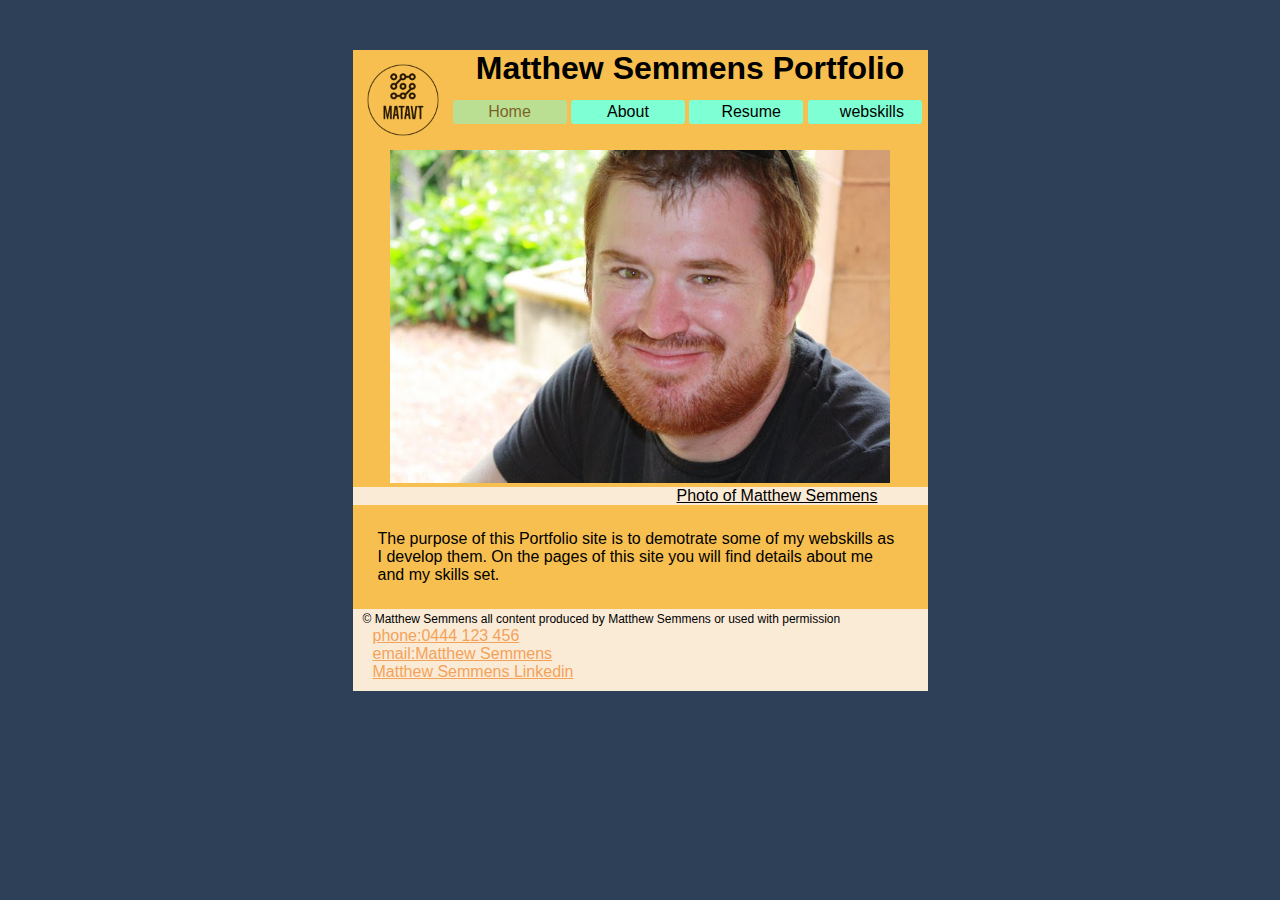
==== index.html @ 97df6cd0 "Initial clone of Assessment 3" ====
<!--
    ITC293 Introduction to the Web
    Matthew Semmens
    9/04/2022
-->
<!DOCTYPE html>
<html lang="en">
<head>
    <link rel="stylesheet" href="./css/style.css">
    <meta charset="UTF-8">
    <meta name="viewport" content="width=device-width, initial-scale=1.0">
    <meta name="author" content="Matthew Semmens">
    <meta name="description" content="ITC293 Asssignment 2">
    <title>
        Matthew Semmens Portfolio
    </title>
    <link rel="icon" type="image/x-icon" href = "./images/matavt-logos.jpeg">
    <style>
    </style>
</head>

<body>
    <div class="nav_bar">
        <div id="left_nav_box">
            <img src="./images/matavt-logos.jpeg" alt="logo" height=100>
        </div>
        <div id="right_nav_box">
            <h1 id="banner_text">Matthew Semmens Portfolio</h1>
            <nav>
                <button type="button" disabled onclick="location.href='./index.html'">Home</button>
                <button type="button" onclick="location.href='./ms_a1_about.html'">About</button>
                <button type="button" onclick="location.href='./ms_a1_resume.html'">Resume</button>
                <button type="button" onclick="location.href='./ms_a1_web_skills.html'">webskills</button>
            </nav>
        </div>
    </div>
    <div id="content_parts">
        <figure>
            <img src="images/me.jpg" alt="photo of Matthew" width="500">
            <figcaption>Photo of Matthew Semmens</figcaption>
        </figure>
        <p>The purpose of this Portfolio site is to demotrate some of my webskills as I develop them.
            On the pages of this site you will find details about me and my skills set.
        </p>
    </div>
    <footer>
        <span class="footer_text">&copy; Matthew Semmens all content produced by Matthew Semmens or used with permission</span>
        <a href="tel:0444123456">phone:0444 123 456</a> 
        <a href="mailto:webmaster@matavt.net">email:Matthew Semmens</a> 
        <a href="https://www.linkedin.com/in/matthew-semmens-36495244/">Matthew Semmens Linkedin</a>
    </footer>
</body>
</html>
---- css/style.css ----
/* 
    ITC293 Introduction to the Web
    Matthew Semmens
    9/04/2022
*/

*{
    font-family: 'Franklin Gothic Medium', 'Arial Narrow', Arial, sans-serif;
    padding: 0px;
    margin: 0px;    
}

html{
    display: flex;
    justify-content: center;
}

body{
    align-items: center;
    background-color: #2E4057;
    margin-top: 50px;
}

h2,h3{
    background-color: #F4A259;
    width: 550px;
    padding-left: 25px;
}

table{
    background-color: #F7BF4F;
    width: 575px;
}
table, th, td {
    border: 1px solid black;
}

.exp{
    background-color: #F7BF4F;
    width: 550px;
    padding-left: 25px;
}

/*This section relates to the Sticked nav bar and banner title*/

#banner_text{
    top: 0; 
    height: 50px;
    text-align: center;
}

.nav_bar{
    position: sticky;
    top:0%;
    background-color: #F7BF4F;
    width: 575px;
    height: 100px;
}

#left_nav_box{
    float: left;
    width: 50px;
    height: 50px;
}

#right_nav_box{
    float: right;
    width: 475px;
    height: 50px;
}

button {
    background-color: aquamarine;
    border: none;
    color: black;
    padding: 3px 32px;
    text-align: center;
    text-decoration: none;
    display: inline-block;
    font-size: 16px;
    border-radius: 3px;
    width: 24%;
}
button:hover {
    background-color: azure;
}
button:disabled {
    opacity: 0.5;   
}

/*Body*/
.content_body {
    width: 575px;
    top: 100px;
    height:100vh;
    padding: 25px;
    background-color: #F7BF4F;
}

p {
    text-align: left;
    width: 525px;
    padding: 25px;
    background-color: #F7BF4F;
}

#content_parts{
    text-align: center;
    width: 475px;
}

figure{
    width: 575px;
    align-items: center;
    background-color: #F7BF4F;
}

figcaption{
    background-color: antiquewhite;
    text-align: right;
    padding-right: 50px;
    text-decoration: underline;
}

footer{
    width: 575px;
    background-color:antiquewhite;
    padding-bottom: 10px;
}

.footer_text{
    font-size: 12px;
    padding-left: 10px;
}

 /*inline links*/
a{
    display: block;
    padding-left: 20px;
    padding-right: 20px;
}
a:link{
    color: #F4A259;
}
a:visited{
    color: #C47259;
}
a:hover{
    background-color: #5E7087;
    color: #E8EEF2;
}

ul{
    list-style-type:none;
    background-color:#F7BF4F;
    padding-left: 25px;
    padding-bottom: 25px;
}

/*Print friendly bit*/
@media print {
    body {
        margin: 0;
        color: #000;
        background-color: #fff;
        font-size: 50%;
    }
    header, footer, nav, img {
        display: none;
    }     
}
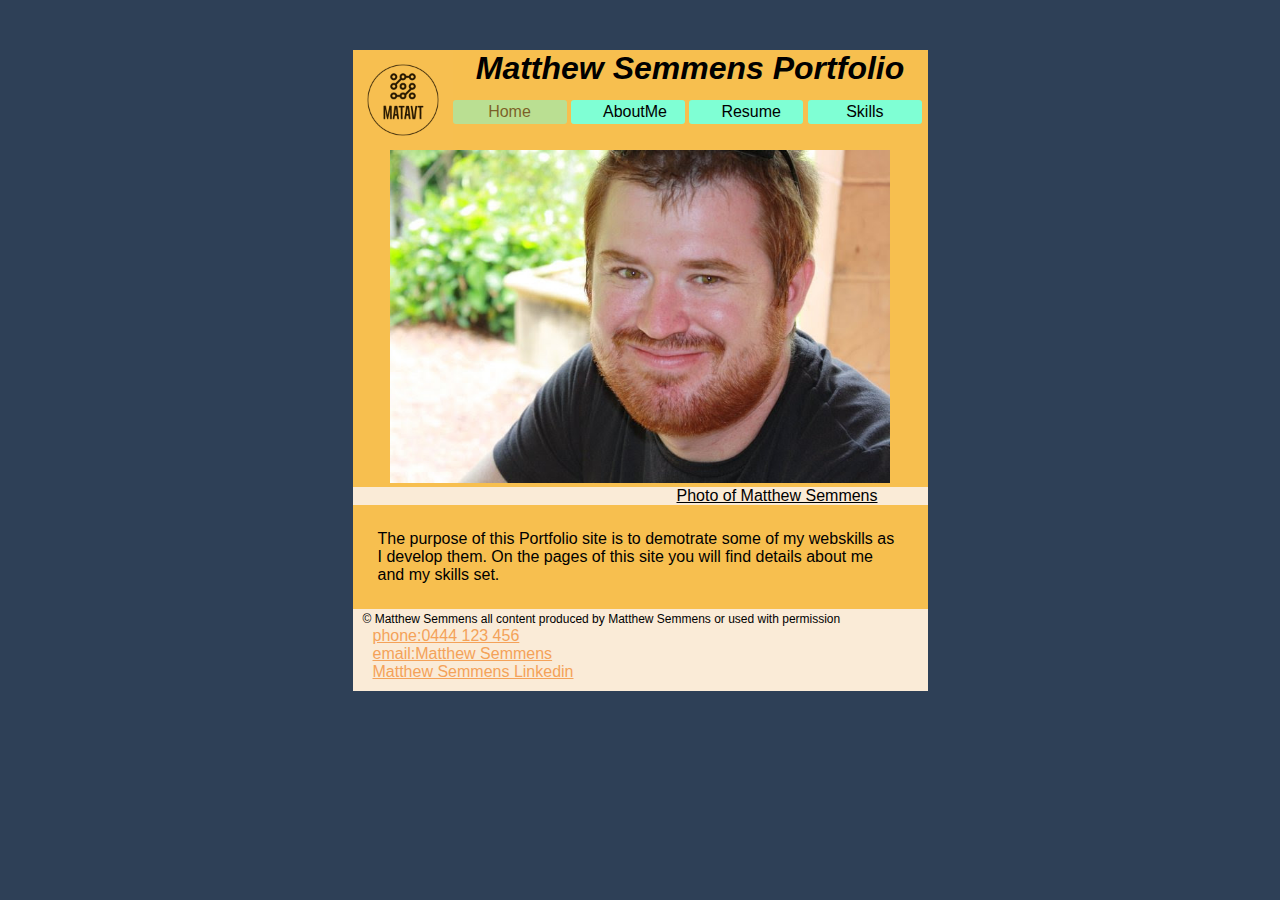
==== commit 4556aac2: "Base Website Finished" ====
--- a/index.html
+++ b/index.html
@@ -20,21 +20,21 @@
 </head>
 
 <body>
-    <div class="nav_bar">
+    <div id="nav_bar">
         <div id="left_nav_box">
             <img src="./images/matavt-logos.jpeg" alt="logo" height=100>
         </div>
         <div id="right_nav_box">
             <h1 id="banner_text">Matthew Semmens Portfolio</h1>
             <nav>
-                <button type="button" disabled onclick="location.href='./index.html'">Home</button>
-                <button type="button" onclick="location.href='./ms_a1_about.html'">About</button>
-                <button type="button" onclick="location.href='./ms_a1_resume.html'">Resume</button>
-                <button type="button" onclick="location.href='./ms_a1_web_skills.html'">webskills</button>
+                <button type="button" class="nav_button" disabled onclick="location.href='./index.html'">Home</button>
+                <button type="button" class="nav_button" onclick="location.href='./about_me.html'">AboutMe</button>
+                <button type="button" class="nav_button" onclick="location.href='./resume.html'">Resume</button>
+                <button type="button" class="nav_button" onclick="location.href='./skills.html'">Skills</button>
             </nav>
         </div>
     </div>
-    <div id="content_parts">
+    <main id="content_parts">
         <figure>
             <img src="images/me.jpg" alt="photo of Matthew" width="500">
             <figcaption>Photo of Matthew Semmens</figcaption>
@@ -42,12 +42,15 @@
         <p>The purpose of this Portfolio site is to demotrate some of my webskills as I develop them.
             On the pages of this site you will find details about me and my skills set.
         </p>
-    </div>
+    </main>
+
     <footer>
-        <span class="footer_text">&copy; Matthew Semmens all content produced by Matthew Semmens or used with permission</span>
-        <a href="tel:0444123456">phone:0444 123 456</a> 
-        <a href="mailto:webmaster@matavt.net">email:Matthew Semmens</a> 
-        <a href="https://www.linkedin.com/in/matthew-semmens-36495244/">Matthew Semmens Linkedin</a>
+        <span class="footer_text">&copy; Matthew Semmens all content produced by Matthew Semmens or used
+            with permission</span>
+        <a href="tel:0444123456" class="footLink">phone:0444 123 456</a> 
+        <a href="mailto:webmaster@matavt.net" class="footLink">email:Matthew Semmens</a> 
+        <a href="https://www.linkedin.com/in/matthew-semmens-36495244/" class="footLink">Matthew Semmens Linkedin</a>
     </footer>
+
 </body>
 </html>--- a/css/style.css
+++ b/css/style.css
@@ -21,6 +21,51 @@
     margin-top: 50px;
 }
 
+/*This section relates to the Sticked nav bar and banner title*/
+#nav_bar{
+    position: sticky;
+    top:0%;
+    background-color: #F7BF4F;
+    width: 575px;
+    height: 100px;
+}
+#left_nav_box{
+    float: left;
+    width: 100px;
+    height: 100px;
+}
+#right_nav_box{
+    float: right;
+    width: 475px;
+    height: 100px;
+}
+
+#banner_text{
+    top: 0; 
+    height: 50px;
+    text-align: center;
+    font-style: italic;
+}
+
+button.nav_button {
+    background-color: aquamarine;
+    border: none;
+    color: black;
+    padding: 3px 32px;
+    text-align: center;
+    text-decoration: none;
+    display: inline-block;
+    font-size: 16px;
+    border-radius: 3px;
+    width: 24%;
+}
+button.nav_button:hover {
+    background-color: azure;
+}
+button.nav_button:disabled {
+    opacity: 0.5;   
+}
+
 h2,h3{
     background-color: #F4A259;
     width: 550px;
@@ -42,51 +87,6 @@
 }
 
 /*This section relates to the Sticked nav bar and banner title*/
-
-#banner_text{
-    top: 0; 
-    height: 50px;
-    text-align: center;
-}
-
-.nav_bar{
-    position: sticky;
-    top:0%;
-    background-color: #F7BF4F;
-    width: 575px;
-    height: 100px;
-}
-
-#left_nav_box{
-    float: left;
-    width: 50px;
-    height: 50px;
-}
-
-#right_nav_box{
-    float: right;
-    width: 475px;
-    height: 50px;
-}
-
-button {
-    background-color: aquamarine;
-    border: none;
-    color: black;
-    padding: 3px 32px;
-    text-align: center;
-    text-decoration: none;
-    display: inline-block;
-    font-size: 16px;
-    border-radius: 3px;
-    width: 24%;
-}
-button:hover {
-    background-color: azure;
-}
-button:disabled {
-    opacity: 0.5;   
-}
 
 /*Body*/
 .content_body {
@@ -133,8 +133,8 @@
     padding-left: 10px;
 }
 
- /*inline links*/
-a{
+ /*footer links*/
+a.footLink{
     display: block;
     padding-left: 20px;
     padding-right: 20px;
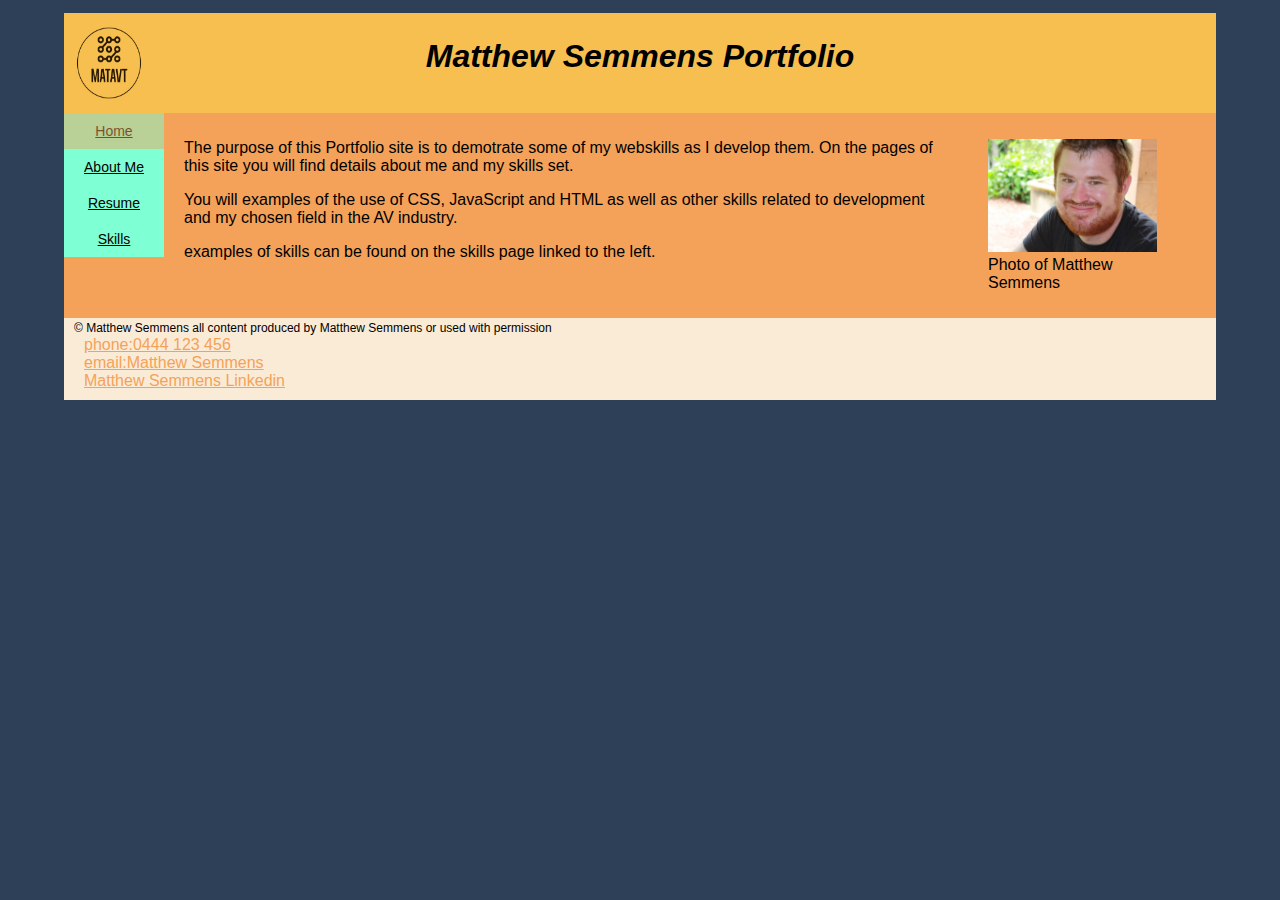
==== commit 2f870f4d: "Version 2" ====
--- a/index.html
+++ b/index.html
@@ -1,56 +1,72 @@
 <!--
-    ITC293 Introduction to the Web
-    Matthew Semmens
-    9/04/2022
+ITC293 Introduction to the Web
+Matthew Semmens
+9/04/2022
 -->
 <!DOCTYPE html>
 <html lang="en">
 <head>
-    <link rel="stylesheet" href="./css/style.css">
-    <meta charset="UTF-8">
-    <meta name="viewport" content="width=device-width, initial-scale=1.0">
-    <meta name="author" content="Matthew Semmens">
-    <meta name="description" content="ITC293 Asssignment 2">
-    <title>
-        Matthew Semmens Portfolio
-    </title>
-    <link rel="icon" type="image/x-icon" href = "./images/matavt-logos.jpeg">
-    <style>
-    </style>
+  <link rel="stylesheet" href="./css/style.css">
+  <meta charset="UTF-8">
+  <meta name="viewport" content="width=device-width, initial-scale=1.0">
+  <meta name="author" content="Matthew Semmens">
+  <meta name="description" content="ITC293 Asssignment 2">
+  <title>
+    Matthew Semmens Portfolio
+  </title>
+  <link rel="icon" type="image/x-icon" href = "./images/matavt-logos.jpeg">
 </head>
-
 <body>
-    <div id="nav_bar">
-        <div id="left_nav_box">
-            <img src="./images/matavt-logos.jpeg" alt="logo" height=100>
-        </div>
-        <div id="right_nav_box">
-            <h1 id="banner_text">Matthew Semmens Portfolio</h1>
-            <nav>
-                <button type="button" class="nav_button" disabled onclick="location.href='./index.html'">Home</button>
-                <button type="button" class="nav_button" onclick="location.href='./about_me.html'">AboutMe</button>
-                <button type="button" class="nav_button" onclick="location.href='./resume.html'">Resume</button>
-                <button type="button" class="nav_button" onclick="location.href='./skills.html'">Skills</button>
-            </nav>
-        </div>
+  <div class="title">
+    <div class="title_left">
+      <img src="./images/matavt-logos.jpeg" alt="logo" height=100>
     </div>
-    <main id="content_parts">
-        <figure>
-            <img src="images/me.jpg" alt="photo of Matthew" width="500">
-            <figcaption>Photo of Matthew Semmens</figcaption>
-        </figure>
-        <p>The purpose of this Portfolio site is to demotrate some of my webskills as I develop them.
-            On the pages of this site you will find details about me and my skills set.
-        </p>
-    </main>
-
-    <footer>
-        <span class="footer_text">&copy; Matthew Semmens all content produced by Matthew Semmens or used
-            with permission</span>
-        <a href="tel:0444123456" class="footLink">phone:0444 123 456</a> 
-        <a href="mailto:webmaster@matavt.net" class="footLink">email:Matthew Semmens</a> 
-        <a href="https://www.linkedin.com/in/matthew-semmens-36495244/" class="footLink">Matthew Semmens Linkedin</a>
-    </footer>
-
-</body>
-</html>+    <div class="title_right">
+      <h1 class="h1_title">Matthew Semmens Portfolio</h1>
+    </div>
+  </div>
+  <div class="content">
+    <div class="nav_bar">
+      <nav>
+        <ul>
+          <li><a href="./index.html" class="button" style="opacity: 0.5;">Home</a></li>
+        </ul>
+        <ul>
+          <li><a href="./about_me.html" class="button">About Me</a></li>
+        </ul>
+        <ul>
+          <li><a href="./resume.html" class="button">Resume</a></li>
+        </ul>
+        <ul>
+          <li><a href="./skills.html" class="button">Skills</a></li>
+        </ul>
+      </nav>
+    </div>
+    <div class="main_content">
+      <aside>
+      <figure>
+        <img src="images/me.jpg" alt="photo of Matthew" class="sidebar">
+        <figcaption>Photo of Matthew Semmens</figcaption>
+      </figure>
+      </aside>
+      <p>
+        The purpose of this Portfolio site is to demotrate some of my webskills as I develop them.
+        On the pages of this site you will find details about me and my skills set.
+      </p>
+      <p>
+        You will examples of the use of CSS, JavaScript and HTML as well as other skills related to
+        development and my chosen field in the AV industry.
+      </p>
+      <p>
+        examples of skills can be found on the skills page linked to the left.
+      </p>
+    </div>
+  </div>
+  <footer>
+    <span class="footer_text">&copy; Matthew Semmens all content produced by Matthew Semmens or used
+        with permission</span>
+    <a href="tel:0444123456" class="footLink">phone:0444 123 456</a>
+    <a href="mailto:webmaster@matavt.net" class="footLink">email:Matthew Semmens</a>
+    <a href="https://www.linkedin.com/in/matthew-semmens-36495244/" class="footLink">Matthew Semmens Linkedin</a>
+  </footer>
+</body>--- a/css/style.css
+++ b/css/style.css
@@ -3,169 +3,129 @@
     Matthew Semmens
     9/04/2022
 */
-
 *{
-    font-family: 'Franklin Gothic Medium', 'Arial Narrow', Arial, sans-serif;
-    padding: 0px;
-    margin: 0px;    
+    font-family: 'Franklin Gothic Medium', 'Arial Narrow', Arial, sans-serif;  
 }
-
 html{
     display: flex;
     justify-content: center;
 }
-
 body{
     align-items: center;
     background-color: #2E4057;
-    margin-top: 50px;
+    margin-top: 1%;
+    width: 90%;
 }
 
-/*This section relates to the Sticked nav bar and banner title*/
-#nav_bar{
+/*Title Bar Style*/
+.title{
     position: sticky;
-    top:0%;
+    display: flex;
+    flex-wrap: nowrap;
+    margin-top:0%;
     background-color: #F7BF4F;
-    width: 575px;
     height: 100px;
 }
-#left_nav_box{
-    float: left;
+.title_left{
+    order: 1;
+    flex-grow: 0;
     width: 100px;
-    height: 100px;
 }
-#right_nav_box{
+.title_right{
+    order: 2;
+    flex-grow: 1;
+    text-align: center;
+}
+h1.h1_title{
+    font-style: italic;
+    margin-top: 25px;
+    margin-right: 100px;
+    font-size: xx-large;
+}
+/*Content + nav bar*/
+.content{
+    display: flex;
+    flex-wrap: nowrap;
+    background-color: #F4A259;
+}
+/*nav bar to to the left*/
+.nav_bar{
+    order: 1;
+    flex-grow: 0;
+    width: 100px;
+    min-width: 100px;
+}
+nav{
+    position: sticky;
+    margin-left: 0;
+}
+ul{
+    list-style-type: none;
+    padding: 0;
+    margin: 0;
+}
+li{
+    margin-bottom: 1px solid #0000;
+}
+.button {
+    display: block;
+    background-color: aquamarine;
+    border:none;
+    color: black;
+    padding: 10px 0px;
+    text-align: center;
+    font-size: 14px;
+    width: 100%;
+}
+.button:hover {
+    background-color: azure;
+}
+.button:active {
+    opacity: 0.5;
+    background-color: #2E4057;
+}
+/*main content window*/
+.main_content{
+    order:2;
+    flex-grow: 1;
+    padding: 10px;
+}
+aside{
     float: right;
-    width: 475px;
-    height: 100px;
+    width: 25%;
+}
+img.sidebar{
+    width:95%;
+}
+img{
+    width: 90%;
+}
+p{
+    margin-left: 10px;
+    margin-right: 10px;
 }
 
-#banner_text{
-    top: 0; 
-    height: 50px;
-    text-align: center;
-    font-style: italic;
-}
-
-button.nav_button {
-    background-color: aquamarine;
-    border: none;
-    color: black;
-    padding: 3px 32px;
-    text-align: center;
-    text-decoration: none;
-    display: inline-block;
-    font-size: 16px;
-    border-radius: 3px;
-    width: 24%;
-}
-button.nav_button:hover {
-    background-color: azure;
-}
-button.nav_button:disabled {
-    opacity: 0.5;   
-}
-
-h2,h3{
-    background-color: #F4A259;
-    width: 550px;
-    padding-left: 25px;
-}
-
-table{
-    background-color: #F7BF4F;
-    width: 575px;
-}
-table, th, td {
-    border: 1px solid black;
-}
-
-.exp{
-    background-color: #F7BF4F;
-    width: 550px;
-    padding-left: 25px;
-}
-
-/*This section relates to the Sticked nav bar and banner title*/
-
-/*Body*/
-.content_body {
-    width: 575px;
-    top: 100px;
-    height:100vh;
-    padding: 25px;
-    background-color: #F7BF4F;
-}
-
-p {
-    text-align: left;
-    width: 525px;
-    padding: 25px;
-    background-color: #F7BF4F;
-}
-
-#content_parts{
-    text-align: center;
-    width: 475px;
-}
-
-figure{
-    width: 575px;
-    align-items: center;
-    background-color: #F7BF4F;
-}
-
-figcaption{
-    background-color: antiquewhite;
-    text-align: right;
-    padding-right: 50px;
-    text-decoration: underline;
-}
-
+/*footer content*/
 footer{
-    width: 575px;
     background-color:antiquewhite;
     padding-bottom: 10px;
 }
-
 .footer_text{
     font-size: 12px;
     padding-left: 10px;
 }
-
  /*footer links*/
 a.footLink{
     display: block;
     padding-left: 20px;
-    padding-right: 20px;
 }
-a:link{
+a.footLink:link{
     color: #F4A259;
 }
-a:visited{
+a.footLink:visited{
     color: #C47259;
 }
-a:hover{
+a.footLink:hover{
     background-color: #5E7087;
     color: #E8EEF2;
-}
-
-ul{
-    list-style-type:none;
-    background-color:#F7BF4F;
-    padding-left: 25px;
-    padding-bottom: 25px;
-}
-
-/*Print friendly bit*/
-@media print {
-    body {
-        margin: 0;
-        color: #000;
-        background-color: #fff;
-        font-size: 50%;
-    }
-    header, footer, nav, img {
-        display: none;
-    }     
 }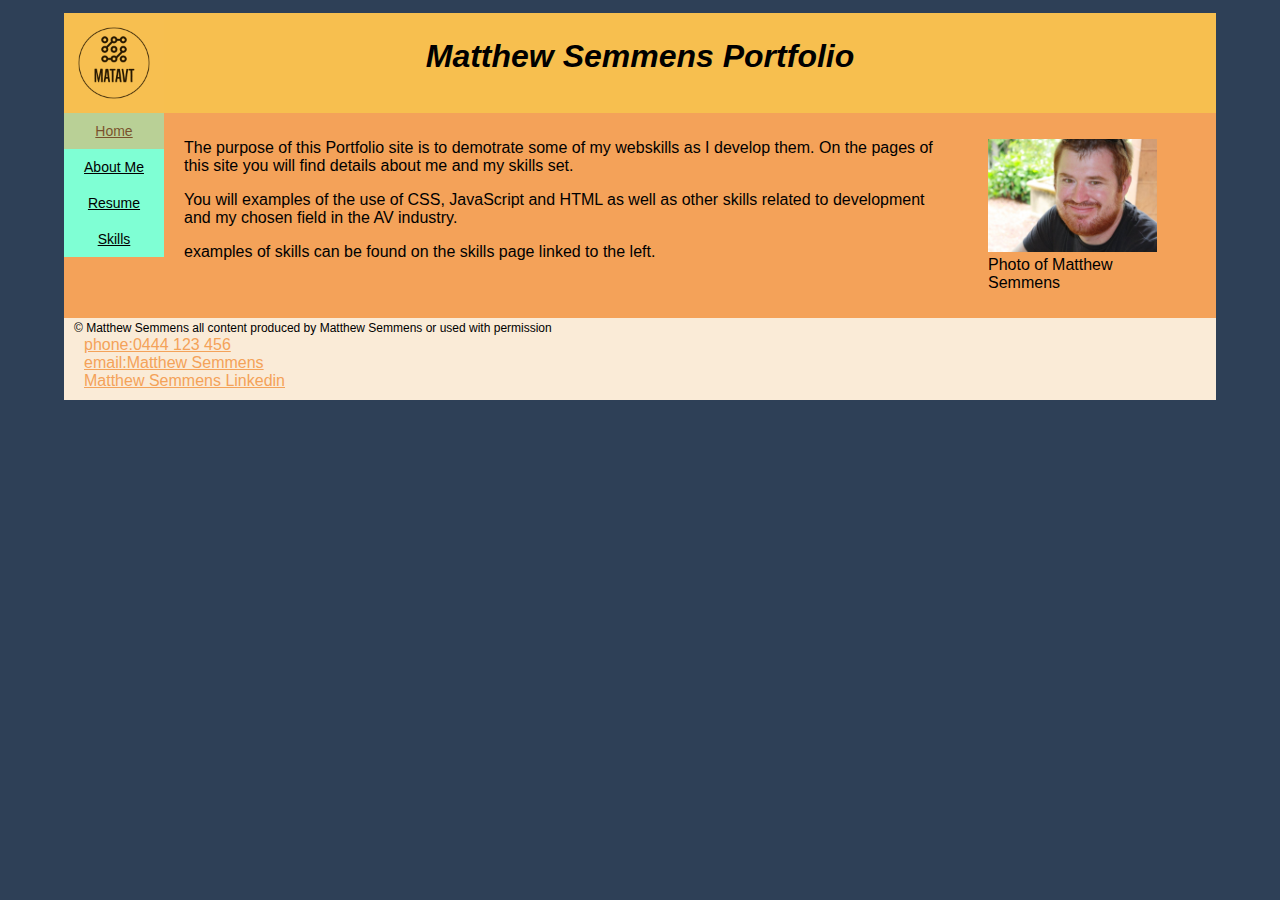
==== commit 4764b7ba: "Validated All files and fixed issues." ====
--- a/index.html
+++ b/index.html
@@ -19,7 +19,7 @@
 <body>
   <div class="title">
     <div class="title_left">
-      <img src="./images/matavt-logos.jpeg" alt="logo" height=100>
+      <img src="./images/matavt-logos.jpeg" alt="logo" class="logo" height=100>
     </div>
     <div class="title_right">
       <h1 class="h1_title">Matthew Semmens Portfolio</h1>
--- a/css/style.css
+++ b/css/style.css
@@ -64,9 +64,7 @@
     padding: 0;
     margin: 0;
 }
-li{
-    margin-bottom: 1px solid #0000;
-}
+
 .button {
     display: block;
     background-color: aquamarine;
@@ -97,12 +95,30 @@
 img.sidebar{
     width:95%;
 }
+img.logo{
+    width: auto;
+}
 img{
-    width: 90%;
+    width:90%;
 }
 p{
     margin-left: 10px;
     margin-right: 10px;
+}
+table{
+    background-color: #F7BF4F;
+    width: 575px;
+}
+table, th, td {
+    border: 1px solid black;
+}
+
+.exp{
+    background-color: #F7BF4F;
+    padding-left: 25px;
+    padding-top: 5px;
+    padding-bottom: 10px;
+    margin-right: 25px;
 }
 
 /*footer content*/
